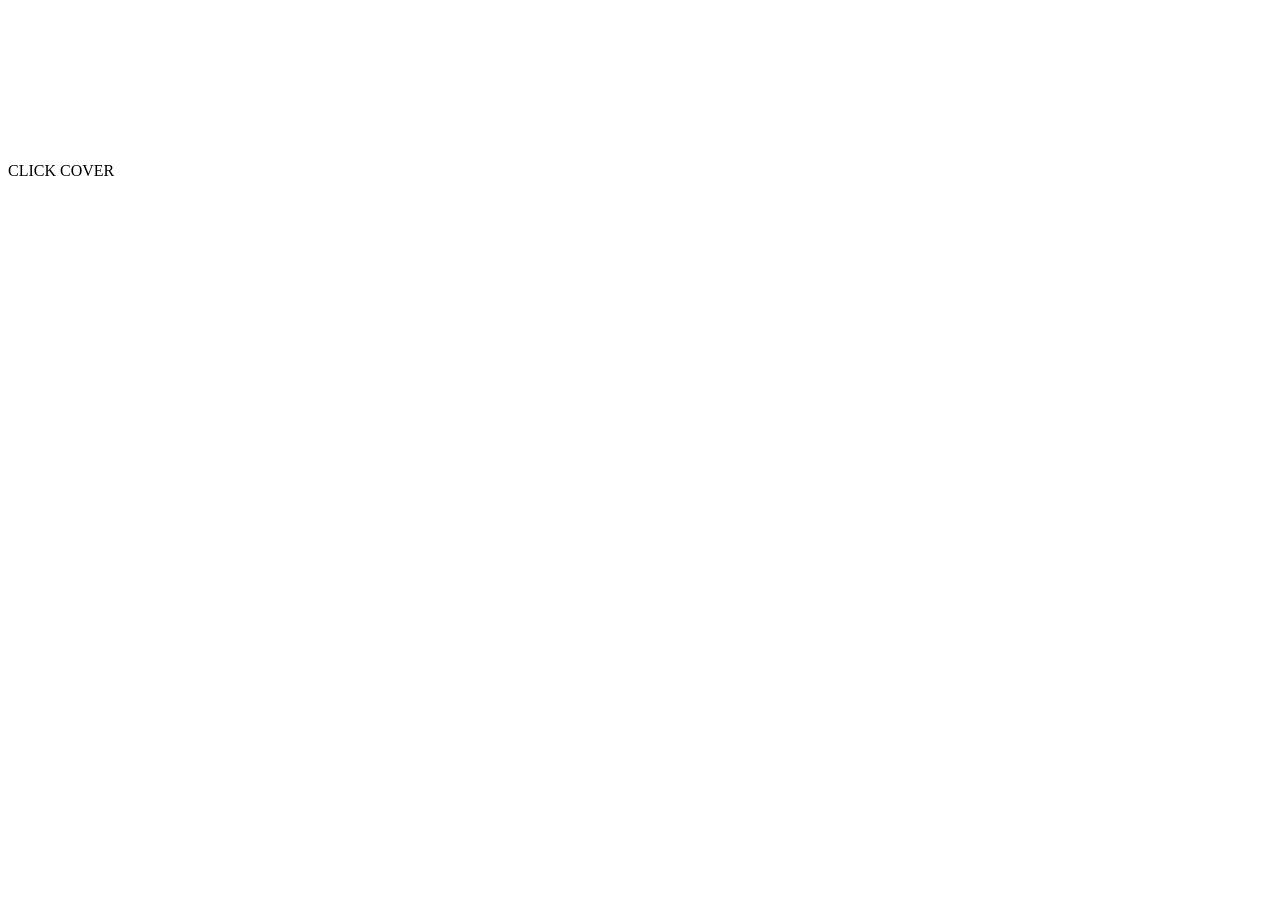
==== index.html @ b3288db7 "Create index.html" ====
<!DOCTYPE html>
<html>

<head>

<meta charset="UTF-8">

<title>Magazine Archive</title>

<link rel="stylesheet" href="style.css">

</head>


<body>

<canvas id="webgl"></canvas>


<div id="hint">
CLICK COVER
</div>


<script type="module" src="main.js"></script>


</body>

</html>
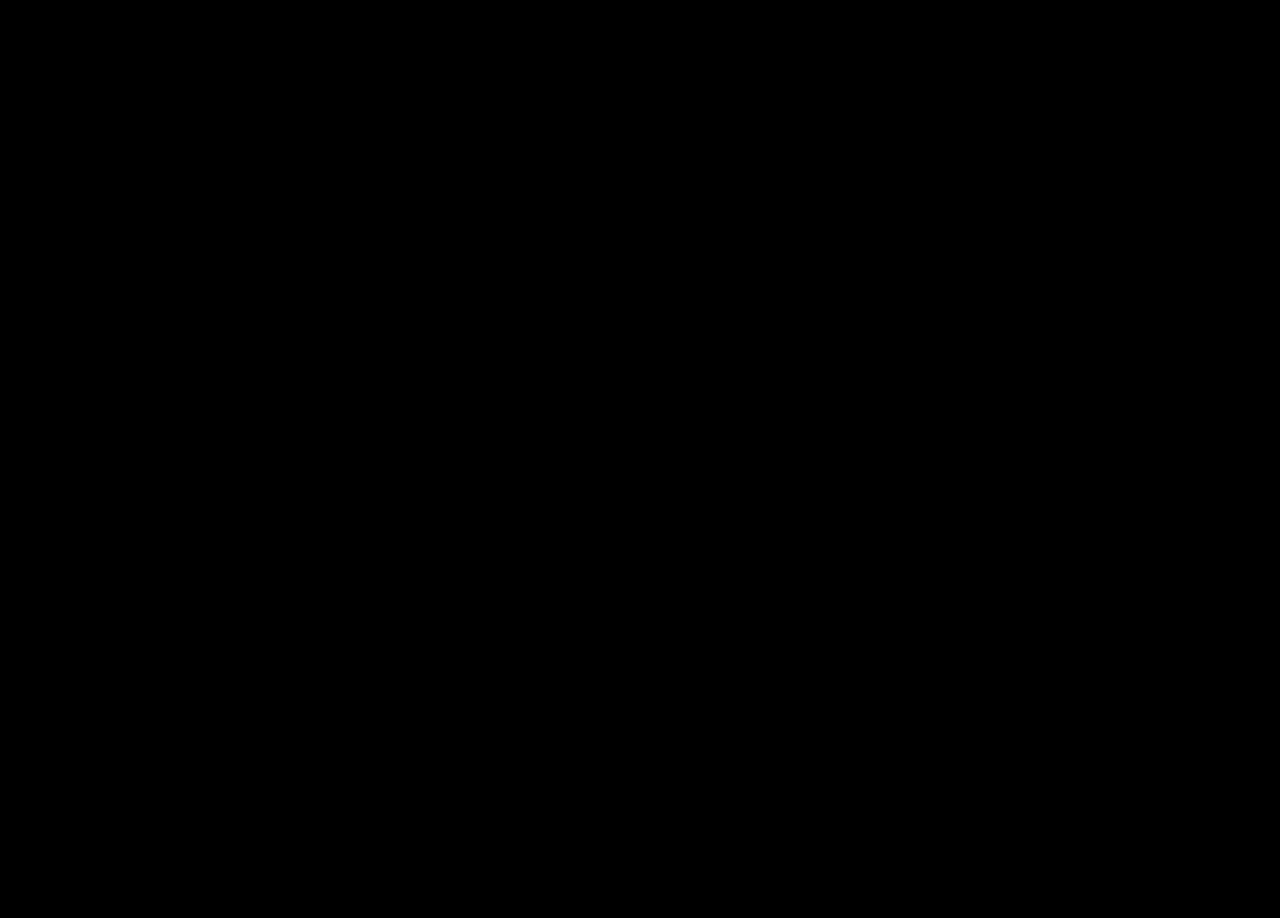
==== commit 6218681b: "Update index.html" ====
--- a/index.html
+++ b/index.html
@@ -14,10 +14,11 @@
 
 <body>
 
+
 <canvas id="webgl"></canvas>
 
 
-<div id="hint">
+<div class="tip">
 CLICK COVER
 </div>
 
@@ -27,4 +28,5 @@
 
 </body>
 
+
 </html>
--- a/style.css
+++ b/style.css
@@ -0,0 +1,47 @@
+html,
+body{
+
+margin:0;
+width:100%;
+height:100%;
+
+overflow:hidden;
+
+background:#000;
+
+}
+
+
+
+canvas{
+
+width:100%;
+height:100%;
+
+display:block;
+
+}
+
+
+
+#hint{
+
+position:absolute;
+
+bottom:40px;
+
+left:50%;
+
+transform:translateX(-50%);
+
+color:white;
+
+font-size:12px;
+
+letter-spacing:4px;
+
+opacity:.5;
+
+font-family:Arial;
+
+}
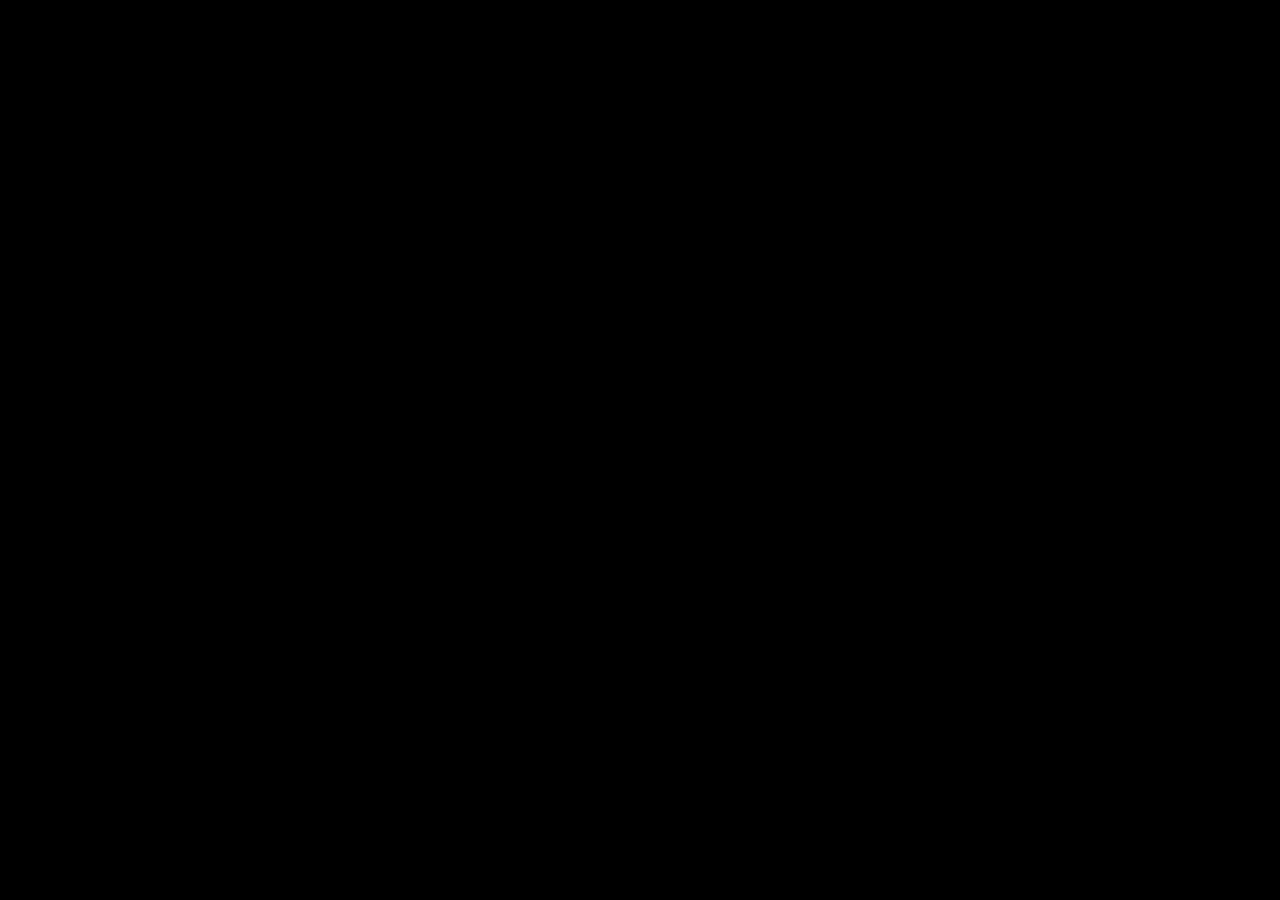
==== commit 869a5a1f: "Update index.html" ====
--- a/index.html
+++ b/index.html
@@ -18,12 +18,7 @@
 <canvas id="webgl"></canvas>
 
 
-<div class="tip">
-CLICK COVER
-</div>
-
-
-<script type="module" src="main.js"></script>
+<script type="module" src="main.js?v=10"></script>
 
 
 </body>
--- a/style.css
+++ b/style.css
@@ -2,6 +2,7 @@
 body{
 
 margin:0;
+
 width:100%;
 height:100%;
 
@@ -10,7 +11,6 @@
 background:#000;
 
 }
-
 
 
 canvas{
@@ -24,7 +24,7 @@
 
 
 
-#hint{
+.tip{
 
 position:absolute;
 
@@ -38,9 +38,9 @@
 
 font-size:12px;
 
-letter-spacing:4px;
+letter-spacing:5px;
 
-opacity:.5;
+opacity:.6;
 
 font-family:Arial;
 
